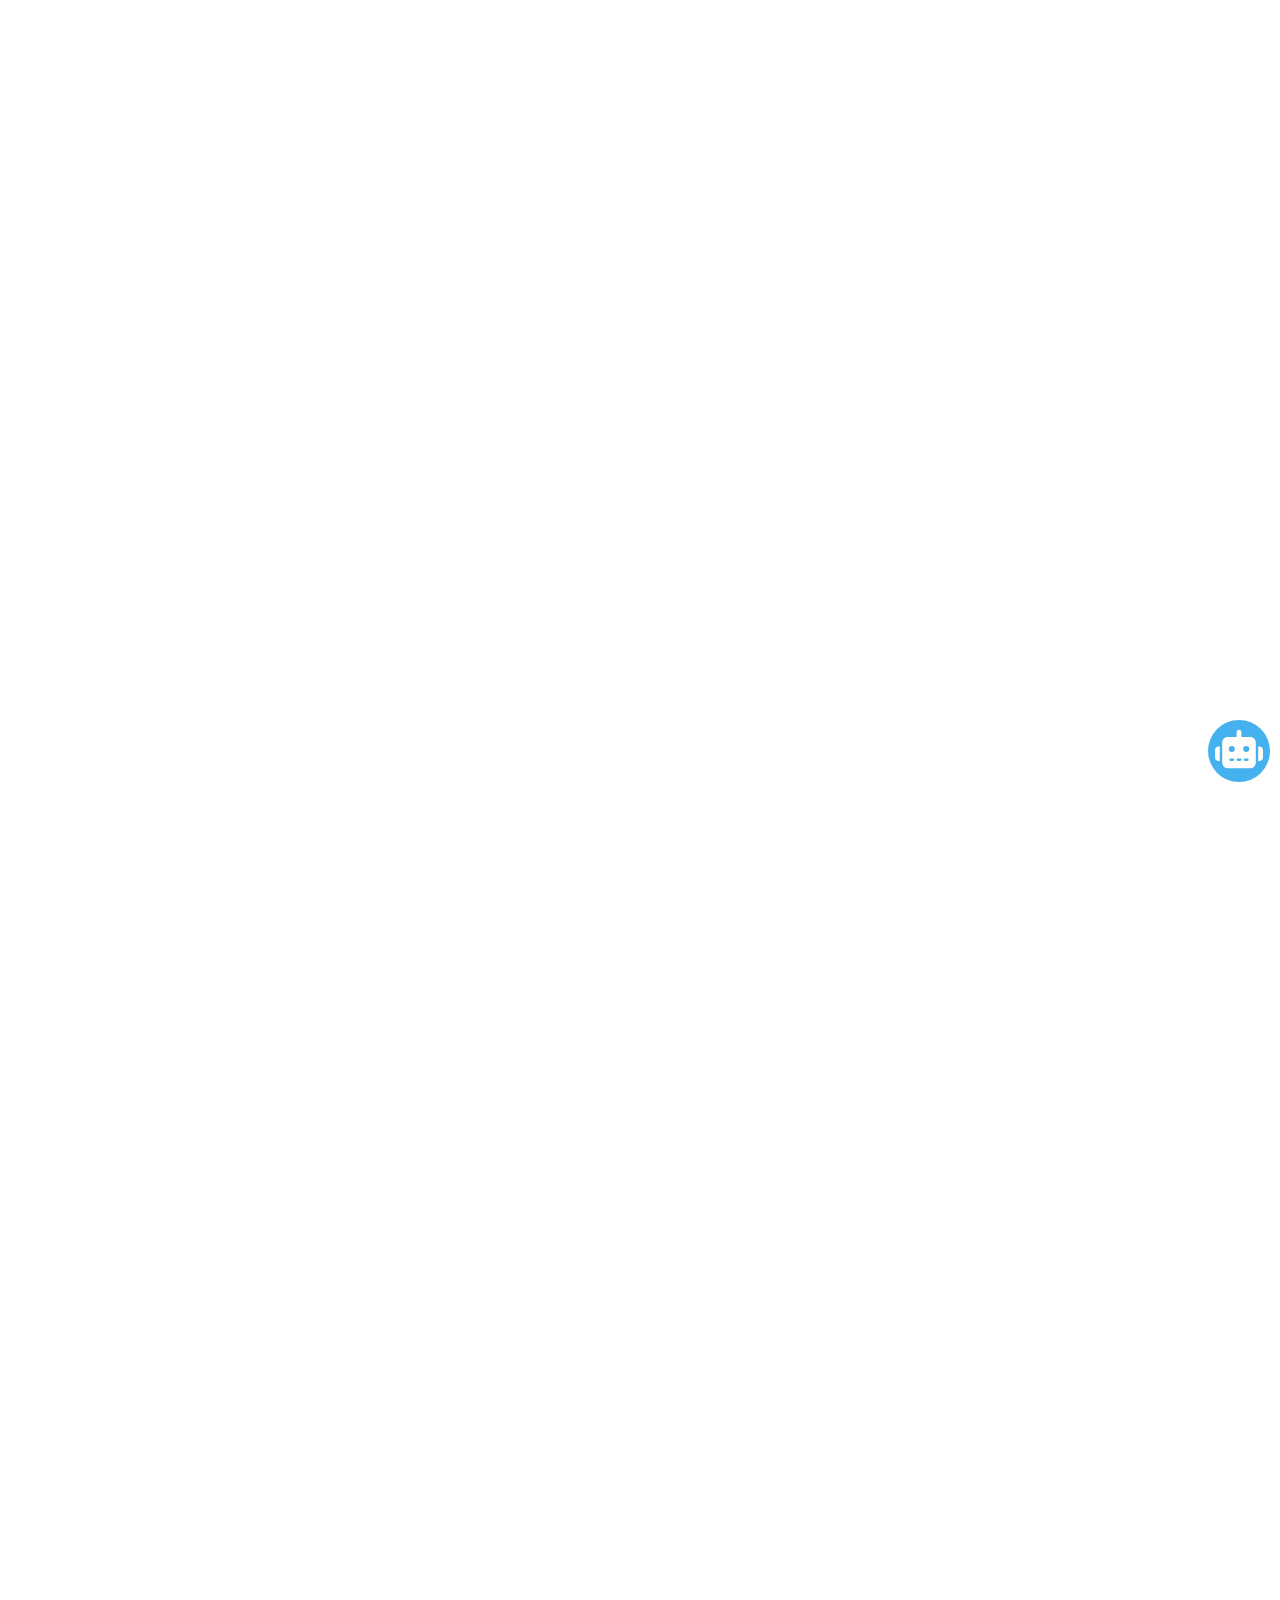
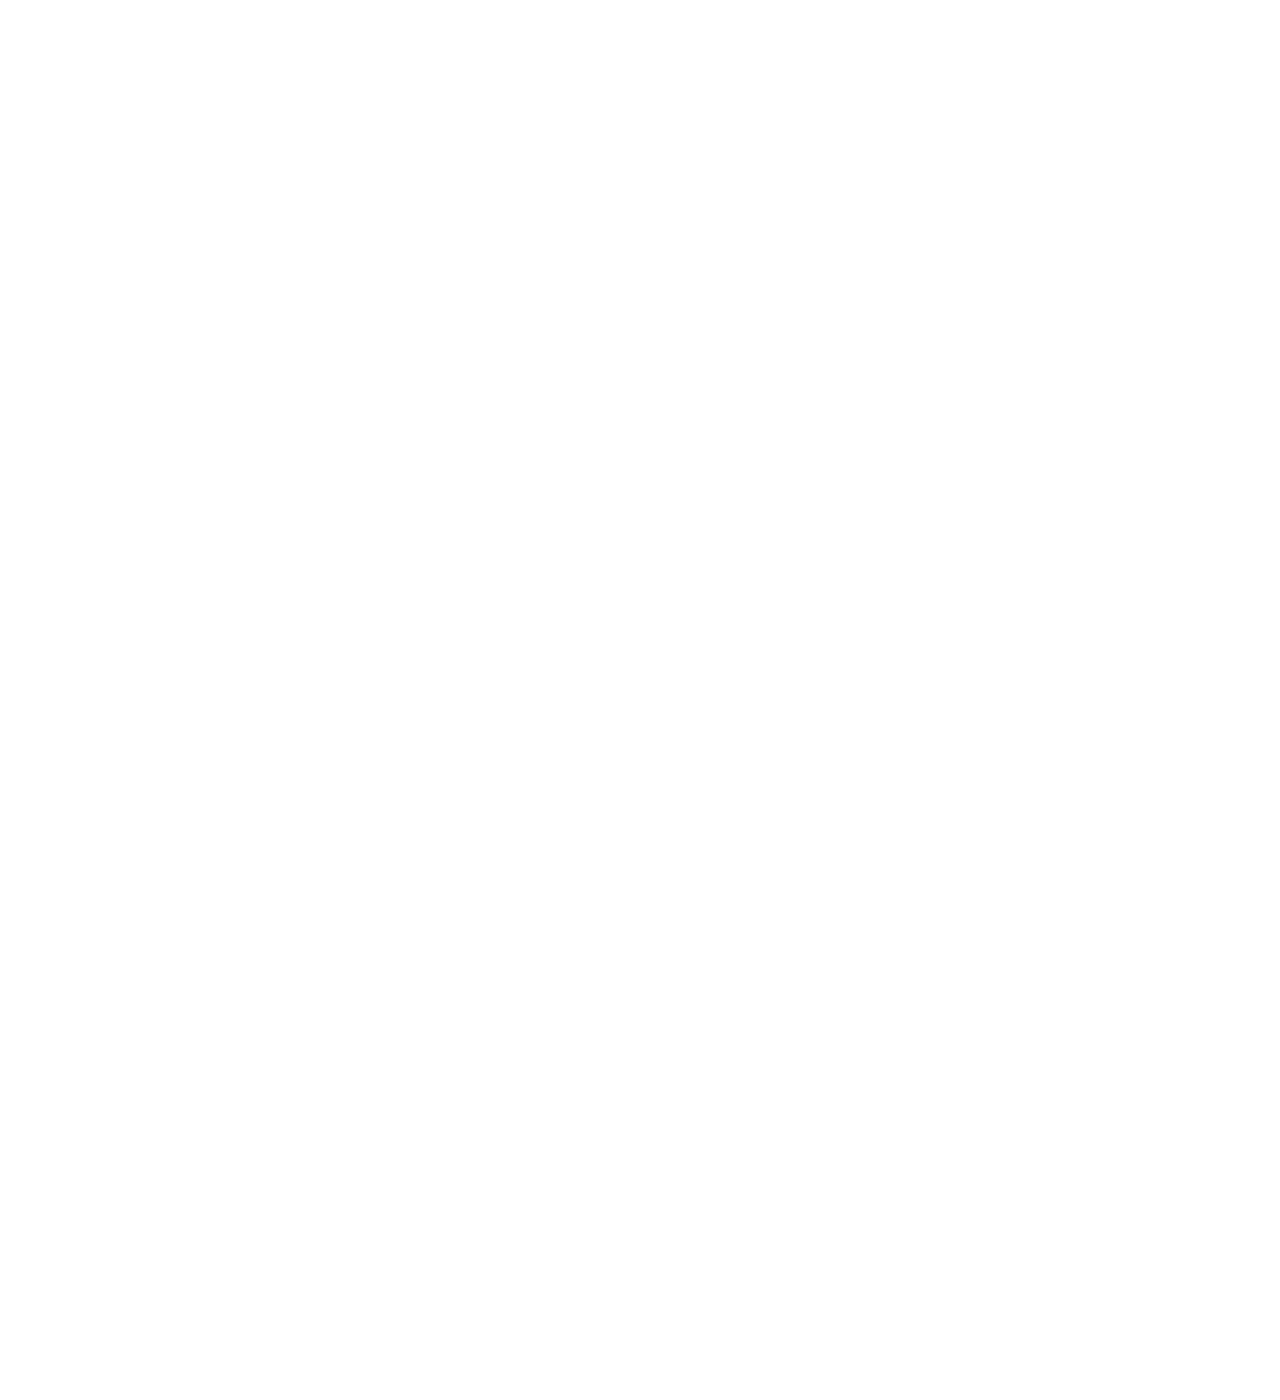
==== bert_model/templates/index.html @ 9ff50bb8 "moved the flask web files to the bert model. hooked up and working. run the test_mini_bert.py for th" ====
<!DOCTYPE html>
<html lang="en">
<head>
    <meta charset="UTF-8">
    <meta http-equiv="X-UA-Compatible" content="IE=edge">
    <meta name="viewport" content="width=device-width, initial-scale=1.0">
    <link rel="stylesheet" href="../static/css/earthshot_chatbot.css">
    <title>earthshot</title>
</head>
<body>

    <a id="chatbot">
        <svg id="chatIcon" xmlns="http://www.w3.org/2000/svg" viewBox="0 0 640 512"><!--! Font Awesome Pro 6.4.0 by @fontawesome - https://fontawesome.com License - https://fontawesome.com/license (Commercial License) Copyright 2023 Fonticons, Inc. --><path d="M320 0c17.7 0 32 14.3 32 32V96H472c39.8 0 72 32.2 72 72V440c0 39.8-32.2 72-72 72H168c-39.8 0-72-32.2-72-72V168c0-39.8 32.2-72 72-72H288V32c0-17.7 14.3-32 32-32zM208 384c-8.8 0-16 7.2-16 16s7.2 16 16 16h32c8.8 0 16-7.2 16-16s-7.2-16-16-16H208zm96 0c-8.8 0-16 7.2-16 16s7.2 16 16 16h32c8.8 0 16-7.2 16-16s-7.2-16-16-16H304zm96 0c-8.8 0-16 7.2-16 16s7.2 16 16 16h32c8.8 0 16-7.2 16-16s-7.2-16-16-16H400zM264 256a40 40 0 1 0 -80 0 40 40 0 1 0 80 0zm152 40a40 40 0 1 0 0-80 40 40 0 1 0 0 80zM48 224H64V416H48c-26.5 0-48-21.5-48-48V272c0-26.5 21.5-48 48-48zm544 0c26.5 0 48 21.5 48 48v96c0 26.5-21.5 48-48 48H576V224h16z"/></svg>
        
        <h2 id="chatTitle">Earth Bot</h2>
        <div id="injection_section">

            <div id="suggestions">
                <p id="sugg1">What is Earthshot?</p>
                <p id="sugg2">Who is the team behind Earthshot?</p>
                <p id="sugg3">Where is Earthshot located?</p>
            </div>
        
        </div>

        <div id="message_section">
            <label id="messageInputLabel">
                <input placeholder="Ask me about Earthshot!" type="text" id="messageInput">
            </label>
            <button id="sendMessage" type="submit" title="send message">
                <svg xmlns="http://www.w3.org/2000/svg" viewBox="0 0 512 512"><!--! Font Awesome Pro 6.4.0 by @fontawesome - https://fontawesome.com License - https://fontawesome.com/license (Commercial License) Copyright 2023 Fonticons, Inc. --><path d="M498.1 5.6c10.1 7 15.4 19.1 13.5 31.2l-64 416c-1.5 9.7-7.4 18.2-16 23s-18.9 5.4-28 1.6L284 427.7l-68.5 74.1c-8.9 9.7-22.9 12.9-35.2 8.1S160 493.2 160 480V396.4c0-4 1.5-7.8 4.2-10.7L331.8 202.8c5.8-6.3 5.6-16-.4-22s-15.7-6.4-22-.7L106 360.8 17.7 316.6C7.1 311.3 .3 300.7 0 288.9s5.9-22.8 16.1-28.7l448-256c10.7-6.1 23.9-5.5 34 1.4z"/></svg>
            </button>
        </div>
        
       <div id="closeButton">
        <svg id="closeIcon" xmlns="http://www.w3.org/2000/svg" viewBox="0 0 512 512"><!--! Font Awesome Pro 6.4.0 by @fontawesome - https://fontawesome.com License - https://fontawesome.com/license (Commercial License) Copyright 2023 Fonticons, Inc. --><path d="M256 48a208 208 0 1 1 0 416 208 208 0 1 1 0-416zm0 464A256 256 0 1 0 256 0a256 256 0 1 0 0 512zM175 175c-9.4 9.4-9.4 24.6 0 33.9l47 47-47 47c-9.4 9.4-9.4 24.6 0 33.9s24.6 9.4 33.9 0l47-47 47 47c9.4 9.4 24.6 9.4 33.9 0s9.4-24.6 0-33.9l-47-47 47-47c9.4-9.4 9.4-24.6 0-33.9s-24.6-9.4-33.9 0l-47 47-47-47c-9.4-9.4-24.6-9.4-33.9 0z"/></svg>
       </div>
      
    </a>

    <script src="../static/js/main.js"></script>
</body>
</html>
---- bert_model/static/css/earthshot_chatbot.css ----
@import url('https://fonts.googleapis.com/css2?family=Cherry+Bomb+One&family=IBM+Plex+Mono&family=Source+Sans+Pro&display=swap');

body {
    margin: auto;
    height: 3000px;
    background-color: #fff;
}

#chatbot{
    position: fixed;
    top: 80%;
    right: 10px;
    background-color: #46b1ef;
    border-radius: 100px;
    cursor: pointer;
    transition: all ease-in-out 0.3s;
    height: 52px;
    width: 52px;
    padding: 5px;
    text-align: center;
    overflow: hidden;
}

#chatIcon {
    height: 48px;
    width: 48px;
    transition: all ease 0.35s;
    fill:#fffdfa;
}

#chatbot:hover {
    box-shadow:0px 0px 8px 0px #22222275;
}

#injection_section {
    height: 55%;
    width: 100%;
    position: relative;
    background-color: #fffdfa;
    border-radius: 6px;
    display: none;
    top: 52px;
    flex-direction: column;
    overflow-y: scroll;
    padding-bottom: 55px;
}
#injection_section::-webkit-scrollbar {
    width: 8px;
    background-color: #fffdfa;
}
#injection_section::-webkit-scrollbar-track {
    background: fffdfa;
}
   
#injection_section::-webkit-scrollbar-thumb {
    background: #222;
    border-radius: 14px;
    border: 3px solid #222;
}

#chatTitle{
    top: -25px;
    font-family: 'Cherry Bomb One', cursive;
    font-size: xx-large;
    position: absolute;
    width: 100%;
    z-index: 10;
    left: -50px;
    font-weight: 100;
    display: none;
}

#closeIcon {
    height: 38px;
    width: 38px;
    transition: all ease 0.35s;
    fill:#222;
    position: relative;
    z-index: 10;
}
#closeButton{
    width: 52px;
    height: 52px;
    position: absolute;
    z-index: 10;
    cursor: pointer;
    top: 10px;
    left: 250px;
}

#message_section {
    position: relative;
    width: 100%;
    background-color: #cccccc50;
    height: 42px;
    top: 10px;
    display: none;
    flex-direction: row;
    backdrop-filter: blur(10px);
    -webkit-backdrop-filter: blur(10px);
    border-radius: 0px 0px 3px 3px;
}

#messageInput {
    font-family: 'Source Sans Pro', sans-serif;
    font-size: 15px;
    background-color: #00000000;
    border-radius: 3px;
    outline: 1px solid #00000000;
    border: 1px solid #00000000;
    width: 100%;
    height: 90%;
}

#messageInputLabel {
    width: 75%;
    height: 100%;
}

#sendMessage {
    width: auto;
    margin-left: 10px;
    outline: 1px solid #00000000;
    border: 1px solid #222;
    border-radius: 100px;
    height: 90%;
    margin-top: 2.5px;
    background-color: #00000000;
    cursor:pointer;
}

#sendMessage svg {
    height: 28px;
    width: 28px;
    padding: 2px;
    transition: all ease 0.2s;
}

#sendMessage:hover {
    background-color: #222;
    border: 1px solid #00000000;
}
#sendMessage:hover svg {
    fill: #fffdfa;
}

.responseMessage {
    width: 65%;
    padding: 5px;
    text-align: left;
    margin: 5px;
    border-radius: 5px 5px 10px 1px;
    position: relative;
    box-shadow: 0px 0px 2px 1px #22222280;
    font-family: 'Source Sans Pro';
}

.userMessage {
    width: 65%;
    padding: 5px;
    text-align: left;
    background-color: #46b1ef;
    position: relative;
    left: 77px;
    margin: 5px;
    border-radius: 5px 5px 1px 10px;
    box-shadow: 0px 0px 4px 0px #22222250;
    font-family: 'Source Sans Pro';
}

.spinner {
    animation: spin 1s infinite linear;
}
  
@keyframes spin {
    0% {
        transform: rotate(0deg);
    }
    100% {
        transform: rotate(360deg);
    }
}

#suggestions {
    position: relative;
    display: flex;
    padding: 5px;
    flex-direction: column;
    font-size: medium;
    font-family: 'Source Sans Pro';
    width: 80%;
    left: 10%;
}

#suggestions p {
    border: 1px solid #222;
    border-radius: 100px;
    transition: all ease 0.2s;
}

#suggestions p:hover {
    cursor: pointer;
    background-color:#46b1ef;
    border: 1px solid #00000000;
    box-shadow: 0px 0px 8px 0px #22222280;
}
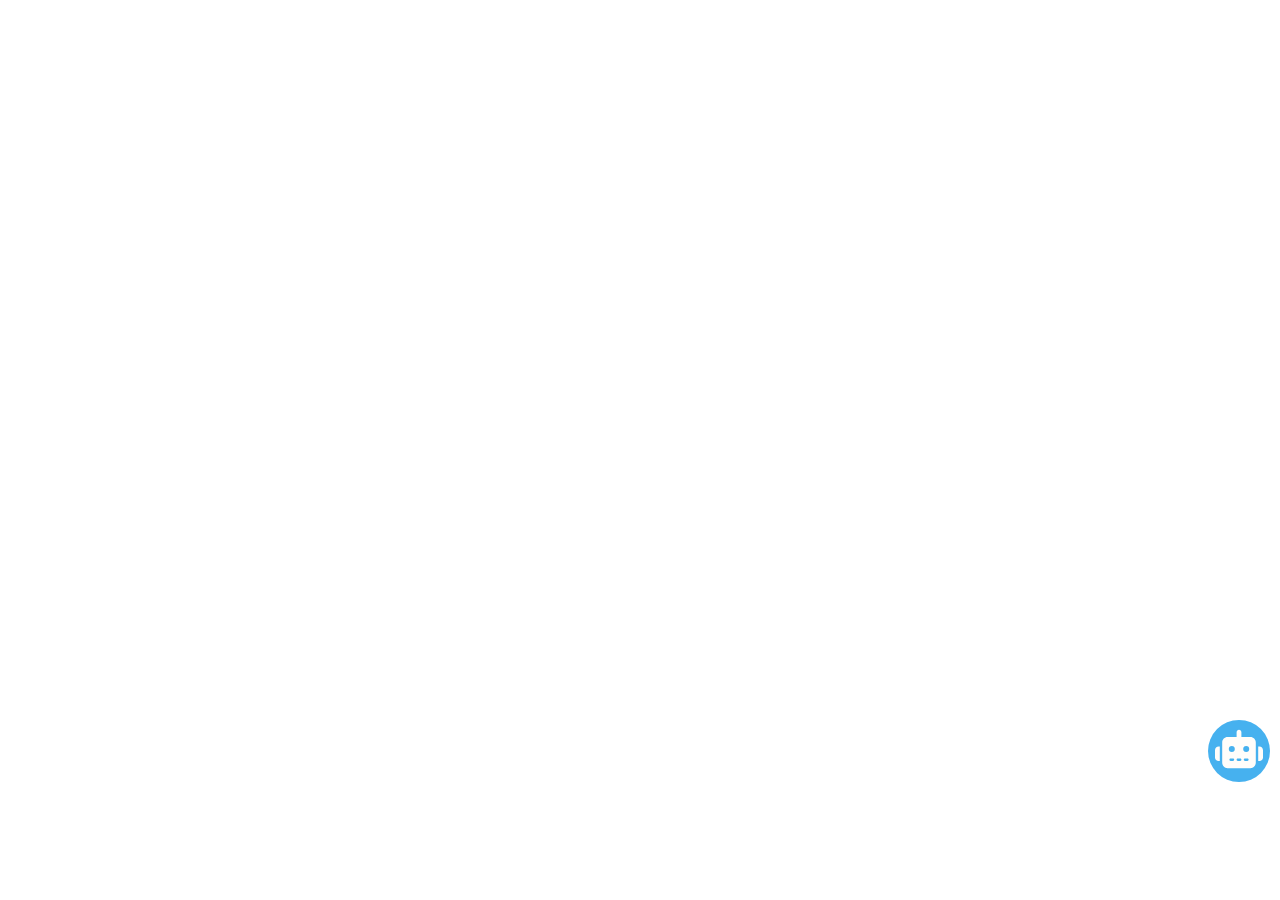
==== commit 67e7340f: "re-prompting. removed body test height." ====
--- a/bert_model/templates/index.html
+++ b/bert_model/templates/index.html
@@ -12,13 +12,15 @@
     <a id="chatbot">
         <svg id="chatIcon" xmlns="http://www.w3.org/2000/svg" viewBox="0 0 640 512"><!--! Font Awesome Pro 6.4.0 by @fontawesome - https://fontawesome.com License - https://fontawesome.com/license (Commercial License) Copyright 2023 Fonticons, Inc. --><path d="M320 0c17.7 0 32 14.3 32 32V96H472c39.8 0 72 32.2 72 72V440c0 39.8-32.2 72-72 72H168c-39.8 0-72-32.2-72-72V168c0-39.8 32.2-72 72-72H288V32c0-17.7 14.3-32 32-32zM208 384c-8.8 0-16 7.2-16 16s7.2 16 16 16h32c8.8 0 16-7.2 16-16s-7.2-16-16-16H208zm96 0c-8.8 0-16 7.2-16 16s7.2 16 16 16h32c8.8 0 16-7.2 16-16s-7.2-16-16-16H304zm96 0c-8.8 0-16 7.2-16 16s7.2 16 16 16h32c8.8 0 16-7.2 16-16s-7.2-16-16-16H400zM264 256a40 40 0 1 0 -80 0 40 40 0 1 0 80 0zm152 40a40 40 0 1 0 0-80 40 40 0 1 0 0 80zM48 224H64V416H48c-26.5 0-48-21.5-48-48V272c0-26.5 21.5-48 48-48zm544 0c26.5 0 48 21.5 48 48v96c0 26.5-21.5 48-48 48H576V224h16z"/></svg>
         
-        <h2 id="chatTitle">Earth Bot</h2>
+        <h2 id="chatTitle">Earthbot</h2>
         <div id="injection_section">
 
             <div id="suggestions">
                 <p id="sugg1">What is Earthshot?</p>
-                <p id="sugg2">Who is the team behind Earthshot?</p>
+                <p id="sugg2">What are the efforts Earthshot works on?</p>
                 <p id="sugg3">Where is Earthshot located?</p>
+                <p id="sugg4">Can I support Earthshot?</p>
+                <p id="sugg5">What is the Cleantech Portal?</p>
             </div>
         
         </div>
@@ -31,6 +33,10 @@
                 <svg xmlns="http://www.w3.org/2000/svg" viewBox="0 0 512 512"><!--! Font Awesome Pro 6.4.0 by @fontawesome - https://fontawesome.com License - https://fontawesome.com/license (Commercial License) Copyright 2023 Fonticons, Inc. --><path d="M498.1 5.6c10.1 7 15.4 19.1 13.5 31.2l-64 416c-1.5 9.7-7.4 18.2-16 23s-18.9 5.4-28 1.6L284 427.7l-68.5 74.1c-8.9 9.7-22.9 12.9-35.2 8.1S160 493.2 160 480V396.4c0-4 1.5-7.8 4.2-10.7L331.8 202.8c5.8-6.3 5.6-16-.4-22s-15.7-6.4-22-.7L106 360.8 17.7 316.6C7.1 311.3 .3 300.7 0 288.9s5.9-22.8 16.1-28.7l448-256c10.7-6.1 23.9-5.5 34 1.4z"/></svg>
             </button>
         </div>
+
+        <div id="prompts">
+                <svg xmlns="http://www.w3.org/2000/svg" height="1em" viewBox="0 0 512 512"><!--! Font Awesome Free 6.4.0 by @fontawesome - https://fontawesome.com License - https://fontawesome.com/license (Commercial License) Copyright 2023 Fonticons, Inc. --><path d="M168.2 384.9c-15-5.4-31.7-3.1-44.6 6.4c-8.2 6-22.3 14.8-39.4 22.7c5.6-14.7 9.9-31.3 11.3-49.4c1-12.9-3.3-25.7-11.8-35.5C60.4 302.8 48 272 48 240c0-79.5 83.3-160 208-160s208 80.5 208 160s-83.3 160-208 160c-31.6 0-61.3-5.5-87.8-15.1zM26.3 423.8c-1.6 2.7-3.3 5.4-5.1 8.1l-.3 .5c-1.6 2.3-3.2 4.6-4.8 6.9c-3.5 4.7-7.3 9.3-11.3 13.5c-4.6 4.6-5.9 11.4-3.4 17.4c2.5 6 8.3 9.9 14.8 9.9c5.1 0 10.2-.3 15.3-.8l.7-.1c4.4-.5 8.8-1.1 13.2-1.9c.8-.1 1.6-.3 2.4-.5c17.8-3.5 34.9-9.5 50.1-16.1c22.9-10 42.4-21.9 54.3-30.6c31.8 11.5 67 17.9 104.1 17.9c141.4 0 256-93.1 256-208S397.4 32 256 32S0 125.1 0 240c0 45.1 17.7 86.8 47.7 120.9c-1.9 24.5-11.4 46.3-21.4 62.9zM144 272a32 32 0 1 0 0-64 32 32 0 1 0 0 64zm144-32a32 32 0 1 0 -64 0 32 32 0 1 0 64 0zm80 32a32 32 0 1 0 0-64 32 32 0 1 0 0 64z"/></svg>
+        </div>
         
        <div id="closeButton">
         <svg id="closeIcon" xmlns="http://www.w3.org/2000/svg" viewBox="0 0 512 512"><!--! Font Awesome Pro 6.4.0 by @fontawesome - https://fontawesome.com License - https://fontawesome.com/license (Commercial License) Copyright 2023 Fonticons, Inc. --><path d="M256 48a208 208 0 1 1 0 416 208 208 0 1 1 0-416zm0 464A256 256 0 1 0 256 0a256 256 0 1 0 0 512zM175 175c-9.4 9.4-9.4 24.6 0 33.9l47 47-47 47c-9.4 9.4-9.4 24.6 0 33.9s24.6 9.4 33.9 0l47-47 47 47c9.4 9.4 24.6 9.4 33.9 0s9.4-24.6 0-33.9l-47-47 47-47c9.4-9.4 9.4-24.6 0-33.9s-24.6-9.4-33.9 0l-47 47-47-47c-9.4-9.4-24.6-9.4-33.9 0z"/></svg>
--- a/bert_model/static/css/earthshot_chatbot.css
+++ b/bert_model/static/css/earthshot_chatbot.css
@@ -1,8 +1,8 @@
+/* FONTS */
 @import url('https://fonts.googleapis.com/css2?family=Cherry+Bomb+One&family=IBM+Plex+Mono&family=Source+Sans+Pro&display=swap');
-
+@import url('https://fonts.googleapis.com/css2?family=Cherry+Bomb+One&family=Foldit:wght@600&family=IBM+Plex+Mono&family=Monoton&family=Nunito&family=Open+Sans&display=swap');
 body {
     margin: auto;
-    height: 3000px;
     background-color: #fff;
 }
 
@@ -77,6 +77,23 @@
     fill:#222;
     position: relative;
     z-index: 10;
+}
+#prompts svg {
+    height: 38px;
+    width: 38px;
+    transition: all ease 0.35s;
+    fill:#222;
+    position: relative;
+    z-index: 10;
+}
+#prompts {
+    width: 52px;
+    height: 52px;
+    position: absolute;
+    z-index: 10;
+    cursor: pointer;
+    top: 10px;
+    left: 195px;
 }
 #closeButton{
     width: 52px;
